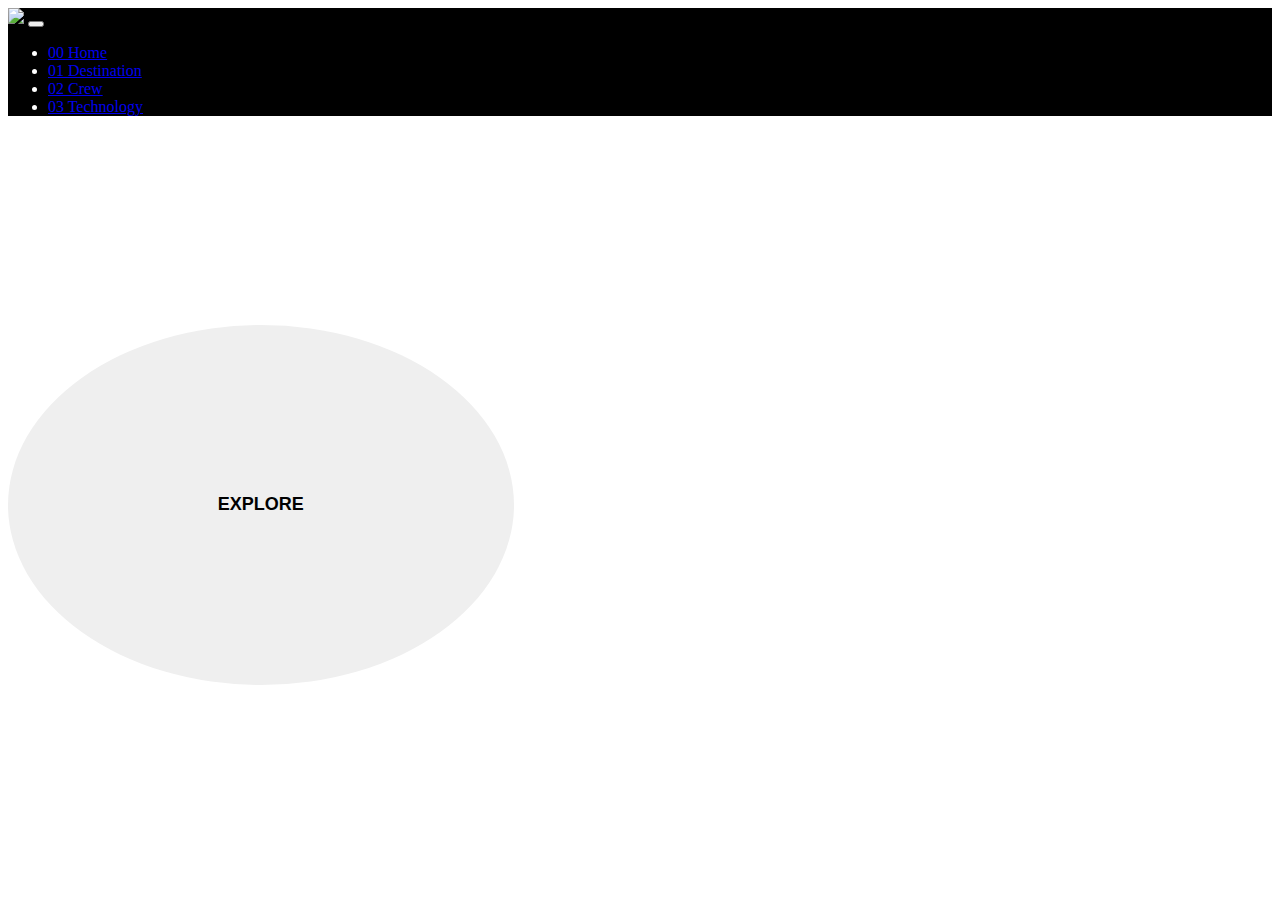
==== index.html @ 5d74ae96 "first commit" ====
<!DOCTYPE html>
<html lang="en">
<head>
  <meta charset="UTF-8">
  <meta name="viewport" content="width=device-width, initial-scale=1.0">
  <link href="https://cdn.jsdelivr.net/npm/bootstrap@5.3.2/dist/css/bootstrap.min.css" rel="stylesheet" integrity="sha384-T3c6CoIi6uLrA9TneNEoa7RxnatzjcDSCmG1MXxSR1GAsXEV/Dwwykc2MPK8M2HN" crossorigin="anonymous">
  <link rel="icon" type="image/png" sizes="32x32" href="./assets/favicon-32x32.png">
  <link rel="stylesheet" href="custom.css">
  
  <title>Space tourism website</title>
</head>
<body>
  <div class="bg-image" style="background-image: url('./assets/home/background-home-desktop.jpg'); ">

                              <!-- Nav header -->
  <nav class="navbar navbar-expand-md  p-0 " style="background-color: rgb(0, 0, 0);">
    <div class=" p-2 container-fluid ">
      <a class="navbar-brand" href="#"><img src="./assets/shared/logo.svg" class="img-fluid p-2"></a>
      <button class="navbar-toggler" type="button" data-bs-toggle="collapse" data-bs-target="#navbarNav" aria-controls="navbarNav" aria-expanded="false" aria-label="Toggle navigation">
        <span class="navbar-toggler-icon"></span>
      </button>
      <div class="collapse navbar-collapse justify-content-end"  id="navbarNav">
        <ul class="nav nav-underline navbar-nav">
          <li class="nav-item">
            <a class="nav-link text-white" aria-current="page" href="index.html">00 Home</a>
          </li>
          <li class="nav-item">
            <a class="nav-link text-white" href="destination.html">01 Destination</a>
          </li>
          <li class="nav-item">
            <a class="nav-link text-white" href="crew.html">02 Crew</a>
          </li>
          <li class="nav-item">
            <a class="nav-link text-white" href="technology.html">03 Technology</a>
          </li>
         
        </ul>
      </div>
    </div>
  </nav>

<section class="homepage">
  <div class="container-lg p-3">
    <div class="row justify-content-center align-items-center">
      <div class="col-md-5  text-center text-md-start">
        <h1 class="h3" id="travel-txt">SO YOU WANT TO TRAVEL TO</h1>
        <h1 class="display-1" id="space">SPACE</h1>
        <p>let's face it, if you want to go to space, you might as well genuinely go to outer space and not hover kind of on the edge of it. Well sit back and relax because we'll give you a truly out of this world experience!</p>
    </div>
    <div class="col-md-5  text-center text-md-start">
     <a href="destination.html"><button class="explore-btn ">EXPLORE</button></a>
    </div>
  </div>
</section>


</div>

 <script src="https://cdn.jsdelivr.net/npm/bootstrap@5.3.2/dist/js/bootstrap.bundle.min.js" integrity="sha384-C6RzsynM9kWDrMNeT87bh95OGNyZPhcTNXj1NW7RuBCsyN/o0jlpcV8Qyq46cDfL" crossorigin="anonymous"></script>
</body>
</html>
---- custom.css ----
.bg-image{
    background-size: cover;
    min-height: 100vh;
    color: white;
}

.homepage{
    margin-top: 40px;
}
.explore-btn{
    font-size: large;
    font-weight: 800;
    border-radius: 50%;
    height: 40vh;
    width: 40%;
    border: none;
}
.right-side-nav a {
    text-decoration: none;
    color: white;
    padding: 6px;
  }
  .right-side-nav a:hover {
    border-bottom: 2px solid white;
    width: 3px;
   }
   .a-b{
    border: 3px solid white;
    border-radius: 50%;
    padding: 10px;
    background-color: rgb(9, 7, 29);
    color: white;
   }
   .butons {
    display: flex;
    justify-content: space-evenly;
   }
   .active {
    border: 3px solid white;
    border-radius: 50%;
    padding: 10px;
    background-color: white;
    color: rgb(9, 7, 29);
   }
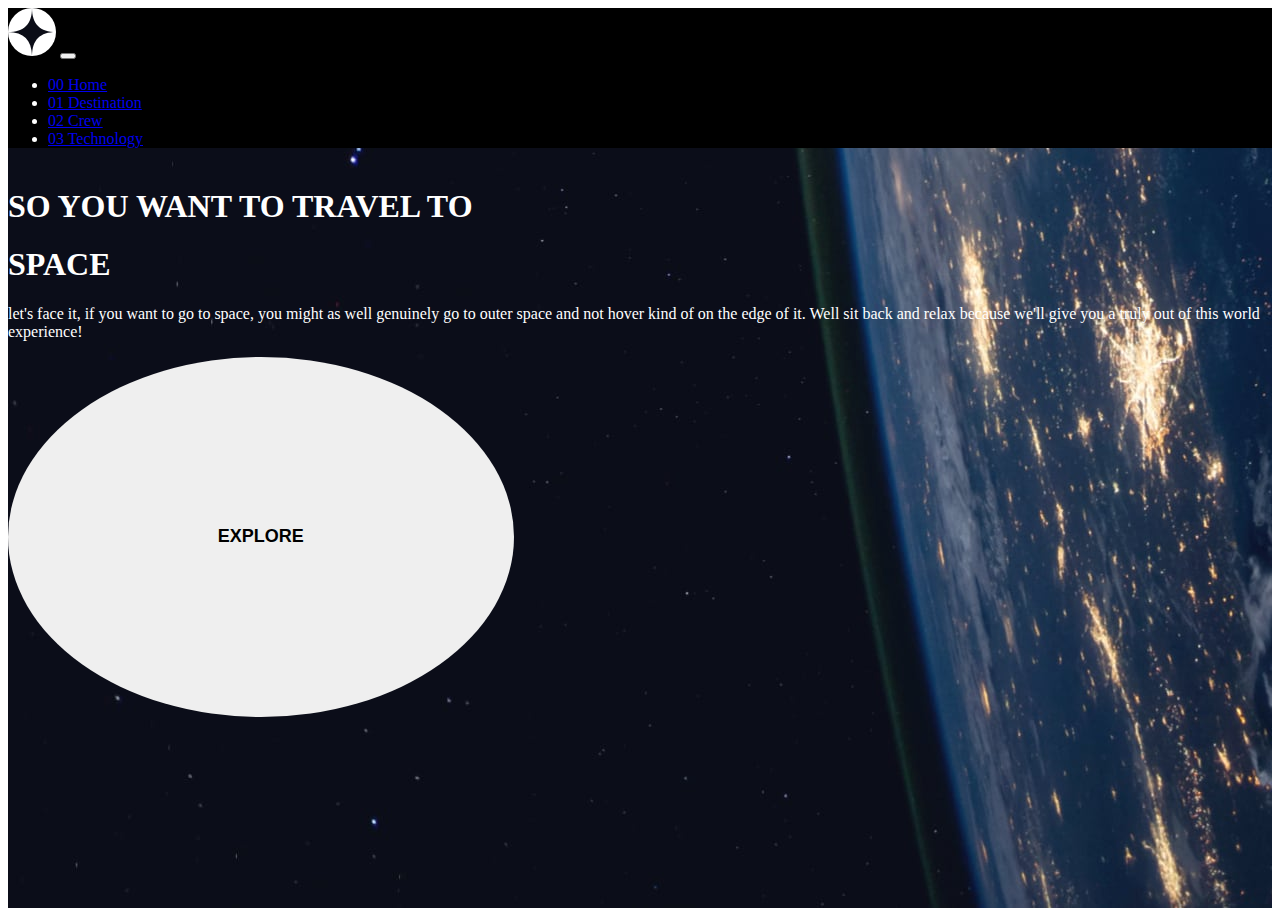
==== commit 5e2ddb8b: "second commit" ====
--- a/index.html
+++ b/index.html
@@ -4,18 +4,18 @@
   <meta charset="UTF-8">
   <meta name="viewport" content="width=device-width, initial-scale=1.0">
   <link href="https://cdn.jsdelivr.net/npm/bootstrap@5.3.2/dist/css/bootstrap.min.css" rel="stylesheet" integrity="sha384-T3c6CoIi6uLrA9TneNEoa7RxnatzjcDSCmG1MXxSR1GAsXEV/Dwwykc2MPK8M2HN" crossorigin="anonymous">
-  <link rel="icon" type="image/png" sizes="32x32" href="./assets/favicon-32x32.png">
+  <link rel="icon" type="image/png" sizes="32x32" href="./space-tourism-website-main/starter-code/assets/favicon-32x32.png">
   <link rel="stylesheet" href="custom.css">
   
   <title>Space tourism website</title>
 </head>
 <body>
-  <div class="bg-image" style="background-image: url('./assets/home/background-home-desktop.jpg'); ">
+  <div class="bg-image" style="background-image: url('./space-tourism-website-main/starter-code/assets/home/background-home-desktop.jpg'); ">
 
                               <!-- Nav header -->
   <nav class="navbar navbar-expand-md  p-0 " style="background-color: rgb(0, 0, 0);">
     <div class=" p-2 container-fluid ">
-      <a class="navbar-brand" href="#"><img src="./assets/shared/logo.svg" class="img-fluid p-2"></a>
+      <a class="navbar-brand" href="#"><img src="./space-tourism-website-main/starter-code/assets/shared/logo.svg" class="img-fluid p-2"></a>
       <button class="navbar-toggler" type="button" data-bs-toggle="collapse" data-bs-target="#navbarNav" aria-controls="navbarNav" aria-expanded="false" aria-label="Toggle navigation">
         <span class="navbar-toggler-icon"></span>
       </button>
